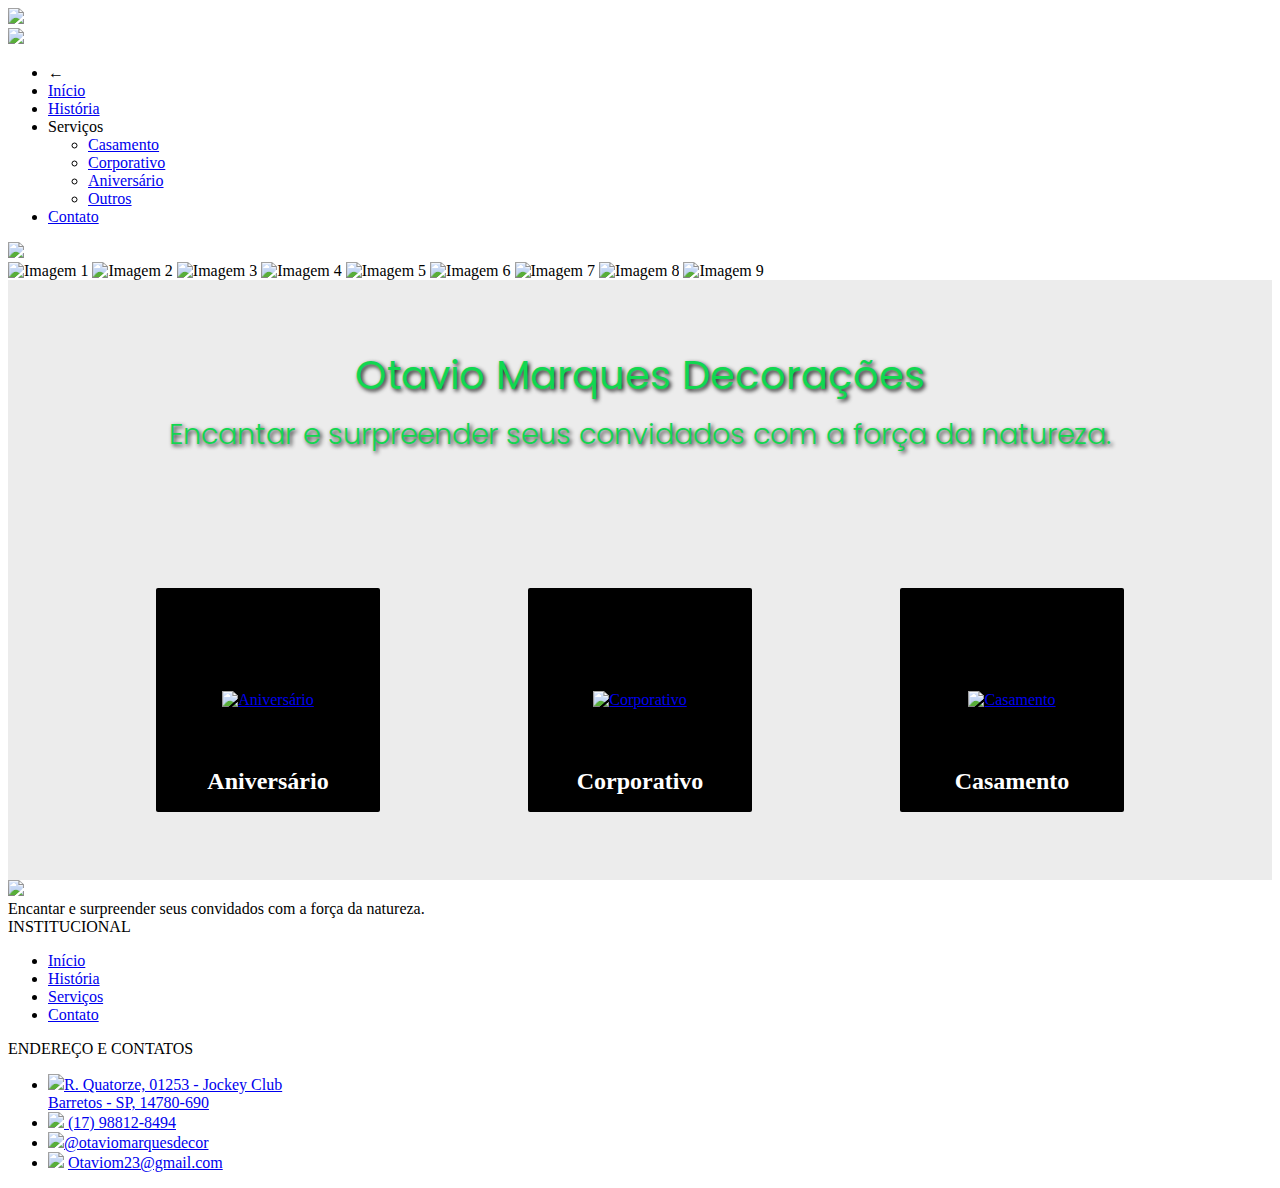
==== index.html @ 78909dac "Mudanca de layout pagina servicos" ====
<!DOCTYPE html>
<html>

<head lang="pt-BR">
    <meta charset="UTF-8">
    <meta name="viewport" content="width=device-width, initial-scale=1.0">
    <link rel="icon" type="image/x-icon" href="imagens/logo/logo.png">

    <title>Página Inicial | Otavio Marques Decorações</title>

    <link rel="Stylesheet" href="styles/upBar.css">
    <link rel="Stylesheet" href="styles/wppStyles.css">
    <link rel="Stylesheet" href="styles/structure.css">
    <link rel="Stylesheet" href="styles/background.css">
    <link rel="Stylesheet" href="styles/downBar.css">
    <link rel="stylesheet" href="styles/index.css">

    <script src="scripts/menuBtn.js"></script>
</head>

<body>
    <div class="upSideBar"> <!-- Aqui fica toda a estrutura da barra superior da página -->
        <div class="logoBar">
            <a href="index.html"><img src="imagens/logo/logo3.png" height="90px"></a>
        </div>
        <div class="btnBarBtn" onclick="tgleMenu()">
            <img src="imagens/btns/menuButton.png" height="50px">
        </div>
        <ul class="btnBar">
            <li class="backBtn" onclick="tgleMenu()">
                ←
            </li>
            <li>
                <a href="index.html">Início</a>
            </li>
            <li>
                <a href="historyPage.html">História</a>
            </li>
            <li class="srvcMenu" onclick="tgleServ()">
                <a>Serviços</a>
                <ul class="srvcOpt">
                    <li><a href="servicesPage.html#casa_mento">Casamento</a></li>
                    <li><a href="servicesPage.html#corpo_rativo">Corporativo</a></li>
                    <li><a href="servicesPage.html#aniver_sario">Aniversário</a></li>
                    <li><a href="servicesPage.html#outros">Outros</a></li>
                </ul>
            </li>
            <li>
                <a href="contactPage.html">Contato</a>
            </li>
        </ul>
    </div>
    <div>
        <a href="https://wa.me//5517988128494?text=Tenho%20interesse%20em%20estar%20fazendo%20um%20orçamento%20com%20você"
            target="_blank"><img src="imagens/btns/wppBtn.png" class="wppBtn"></a>
    </div>

    <div class="background">
        <div class="image-container">
            <img src="imagens/bkgnd/bkg1.jpg" alt="Imagem 1">
            <img src="imagens/bkgnd/bkg2.jpg" alt="Imagem 2">
            <img src="imagens/bkgnd/bkg3.jpg" alt="Imagem 3">
            <img src="imagens/bkgnd/bkg4.jpg" alt="Imagem 4">
            <img src="imagens/bkgnd/bkg5.jpg" alt="Imagem 5">
            <img src="imagens/bkgnd/bkg6.jpg" alt="Imagem 6">
            <img src="imagens/bkgnd/bkg7.jpg" alt="Imagem 7">
            <img src="imagens/bkgnd/bkg1.jpg" alt="Imagem 8">
            <img src="imagens/bkgnd/bkg2.jpg" alt="Imagem 9">
        </div>
    </div>

    <div class="centerPage"> <!-- Aqui fica toda a estrutura de cada página especifica -->
        <div class="indexRoot">
            <div class="indexHeader">
                <div class="indexTitle">
                    <h1 class="titulo">Otavio Marques Decorações</h1>
                    <h2 class="titulo" id="indexSubtitulo">Encantar e surpreender seus convidados com a força da
                        natureza.
                    </h2>
                </div>
            </div>
            <div class="indexImgContainer">
                <div class="indexImg">
                    <a href="servicesPage.html#aniver_sario">
                        <h2 class="indexLink">Aniversário</h2>
                        <img src="./imagens/icons/icon2.png" alt="" class="imgLink">
                        <img src="./imagens/bkgnd/aniversario.jpg" alt="Aniversário" class="imgHref">
                    </a>
                </div>
                <div class="indexImg">
                    <a href="./servicesCasPage.html">
                        <h2 class="indexLink">Corporativo</h2>
                        <img src="./imagens/icons/icon3.png" alt="" class="imgLink">
                        <img src="./imagens/bkgnd/corporativo.jpg" alt="Corporativo" class="imgHref">
                    </a>
                </div>
                <div class="indexImg">
                    <a href="./servicesCasPage.html">
                        <h2 class="indexLink">Casamento</h2>
                        <img src="./imagens/icons/icon1.png" alt="" class="imgLink">
                        <img src="./imagens/bkgnd/casamento.jpg" alt="Casamento" class="imgHref">
                    </a>
                </div>
            </div>
        </div>
    </div>
    <div style="position: relative;">
        <footer id="footerId" class="footerClass"> <!-- Aqui fica toda a estrutura da barra inferior da página -->
            <div class="footerGlobal">
                <div class="footerMission">
                    <img src="imagens/logo/logo.png">
                    <div aling="center" class="footerMission-Text">
                        Encantar e surpreender seus convidados com a força da natureza.
                    </div>
                </div>
                <div class="footerEnterprise">
                    <div class="footerEnterprise-Text"> INSTITUCIONAL</div>
                    <ul>
                        <li>
                            <i></i><a href="index.html">Início</a>
                        </li>
                        <li>
                            <i></i><a href="historyPage.html">História</a>
                        </li>
                        <li>
                            <i></i><a href="servicesPage.html">Serviços</a>
                        </li>
                        <li>
                            <i></i><a href="contactPage.html">Contato</a>
                        </li>
                    </ul>
                </div>
                <div class="footerContact">
                    <div class="footerContact-Text">ENDEREÇO E CONTATOS</div>
                    <ul>
                        <li>
                            <i><img src="imagens/btns/gpsIcon.png"></i><a
                                href="https://maps.app.goo.gl/5FesVPtZj28C82s87" target="_blank">R. Quatorze, 01253 -
                                Jockey Club <br>Barretos - SP, 14780-690</a>
                        </li>
                        <li>
                            <i><img src="imagens/btns/wppIcon.png"></i><a
                                href="https://api.whatsapp.com/send/?phone=5517988128494&text&type=phone_number&app_absent=0"
                                target="_blank"> (17) 98812-8494</a>
                        </li>
                        <li>
                            <i><img src="imagens/btns/instIcon.png"></i><a
                                href="https://www.instagram.com/otaviomarquesdecor/"
                                target="_blank">@otaviomarquesdecor</a>
                        </li>
                        <li>
                            <i><img src="imagens/btns/emailIcon.png"></i> <a href="mailto:otaviom23@gmail.com"
                                target="_blank">Otaviom23@gmail.com</a>
                        </li>
                    </ul>
                </div>
                <div>

                </div>
            </div>
        </footer>
    </div>
</body>

</html>
---- styles/index.css ----
@import url('https://fonts.googleapis.com/css2?family=Poppins:ital,wght@0,100;0,200;0,300;0,400;0,500;0,600;0,700;0,800;0,900;1,100;1,200;1,300;1,400;1,500;1,600;1,700;1,800;1,900&family=Raleway:ital,wght@0,100..900;1,100..900&display=swap');

.indexRoot {
    display: flex;
    flex-direction: column;
    width: 100%;
    height: 100%;
    background-color: #ececec;
}

.indexHeader {
    display: flex;
    justify-content: center;
    width: 100%;
    height: 15em;
    overflow: hidden;
}

.indexTitle {
    position: relative;
    display: flex;
    flex-direction: column;
    justify-content: center;
    align-items: center;
    width: inherit;
    height: inherit;
    row-gap: 0.5em;
    transform: scaleX(1);
    z-index: 2;
}

.indexTitle::before {
    content: '';
    position: absolute;
    width: inherit;
    height: inherit;
    background-image: url(../imagens/bkgnd/bkg8.jpg);
    background-repeat: no-repeat;
    background-position: center;
    background-size: cover;
    filter: blur(3px);
    filter: brightness(70%);
    transform: scale(1.05);
    z-index: -1;
}

.titulo {
    all: unset;
    display: flex;
    justify-content: center;
    align-items: center;
    font-family: "Poppins", sans-serif;
    font-weight: 400;
    font-size: 2.5em;
    color: #11d750;
    text-align: center;
    text-shadow: 2px 2px 4px rgba(0, 0, 0, 0.911);
    background-color: rgba(255, 255, 255, 0.403);
    background-color: transparent;
}

#indexSubtitulo {
    font-size: 1.8em;
    font-weight: 300;
}

.indexImgContainer {
    display: flex;
    justify-content: space-evenly;
    align-items: center;
    height: 40vh;
    background-color: #ececec;
}

#imgTitle {
    width: 100%;
    height: 40vh;
}

.indexImg {
    display: flex;
    justify-content: center;
    align-items: center;
    width: 14em;
    height: 14em;
    max-width: 14em;
    background-color: #000000;
    border-radius: 2px;
    overflow: hidden;
    transform: scale(1);
}

.imgHref {
    max-height: 14em;
}

.indexLink {
    position: absolute;
    z-index: 2;
    top: 50%;
    left: 50%;
    width: 70%;
    font-size: 1.5rem;
    font-weight: bold;
    color: #fff;
    text-align: center;
    text-shadow: 2px 2px 4px rgba(0, 0, 0, 0.7);
    background-color: rgba(0, 0, 0, 0.7);
    /*transform: translate(-50%, 4em);*/
    transform: translate(-50%, 2em);
}

.imgLink {
    position: absolute;
    z-index: 2;
    top: 50%;
    left: 50%;
    transform: translate(-50%, -13em);
    max-height: 4.5em;
    width: 4.5em;
    max-width: 4.5em;
}

/*animaçoes das imagens link*/

.indexImg:hover {
    transform: scale(1.05);
    transition: 0.3s;
}

/*.indexImg:hover .indexLink {
    transform: translate(-50%, 2em);
    transition: 0.5s;
}*/

.indexImg:hover .imgLink {
    transform: translate(-50%, -6em);
    transition: 0.5s;
}

.indexImg:hover .imgHref {
    filter: brightness(80%);
}

@media screen and (max-width: 850px) {
    .indexImgContainer {
        height: fit-content;
        row-gap: 0.5em;
        padding: 2em;
        flex-wrap: wrap;
    }

    .imgLink {
        transform: translate(-50%, -6em);
    }

    .indexLink {
        transform: translate(-50%, 2em);
    }
}
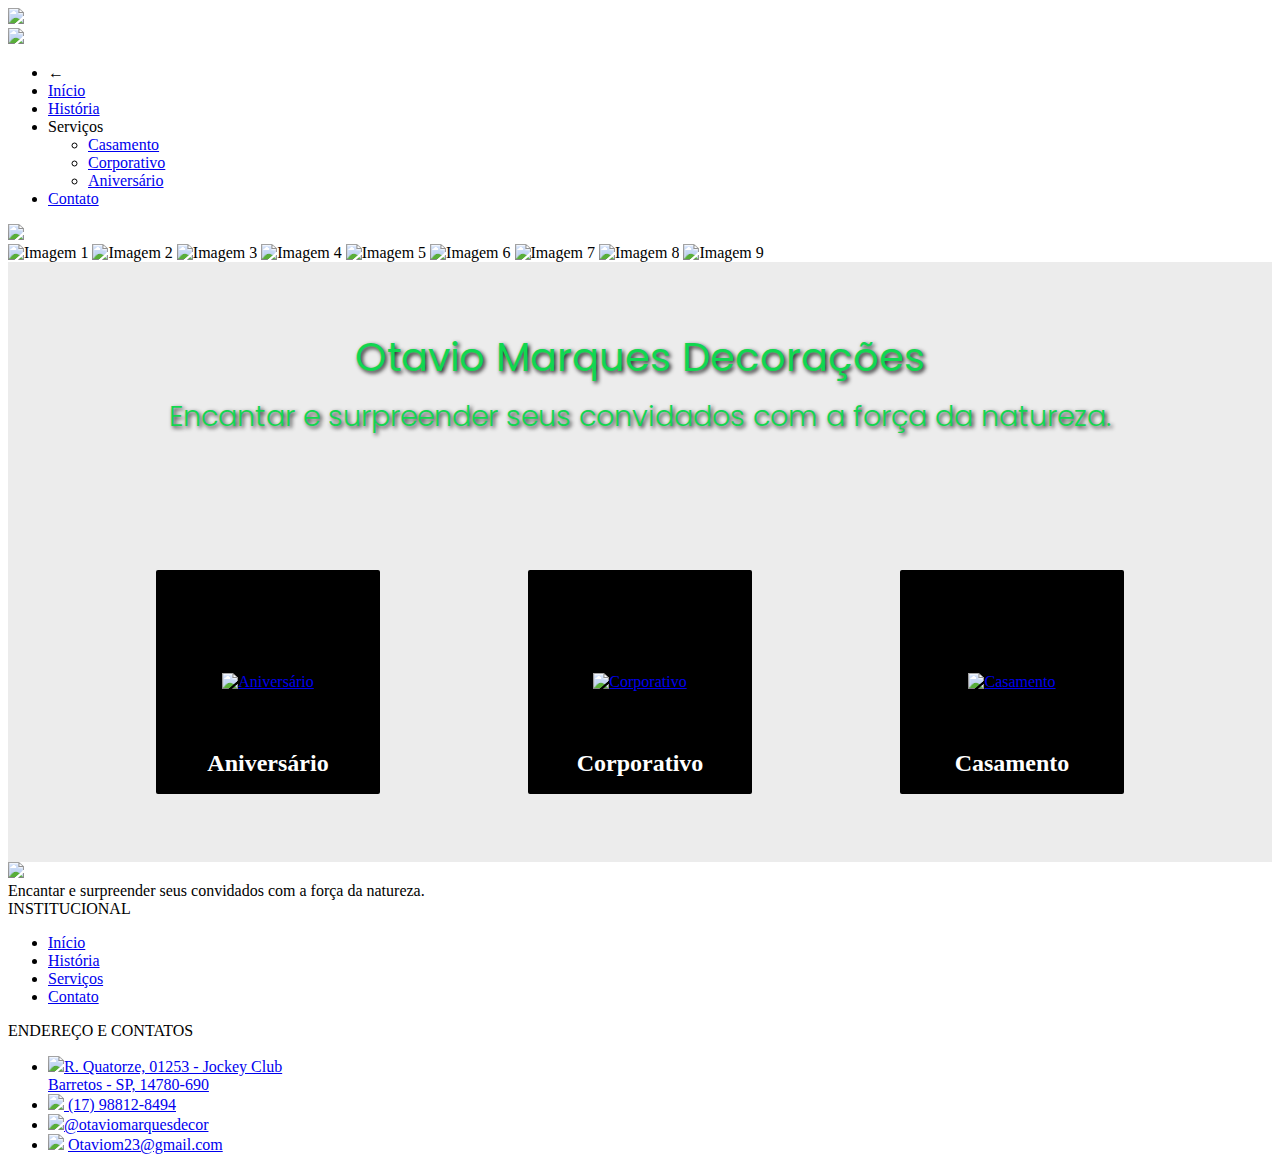
==== commit 94d1a8a0: "Adicao paginas servicos, incompleto" ====
--- a/index.html
+++ b/index.html
@@ -39,10 +39,9 @@
             <li class="srvcMenu" onclick="tgleServ()">
                 <a>Serviços</a>
                 <ul class="srvcOpt">
-                    <li><a href="servicesPage.html#casa_mento">Casamento</a></li>
-                    <li><a href="servicesPage.html#corpo_rativo">Corporativo</a></li>
-                    <li><a href="servicesPage.html#aniver_sario">Aniversário</a></li>
-                    <li><a href="servicesPage.html#outros">Outros</a></li>
+                    <li><a href="./servicesCasPage.html">Casamento</a></li>
+                    <li><a href="./servicesCorPage.html">Corporativo</a></li>
+                    <li><a href="./servicesAniPage.html">Aniversário</a></li>
                 </ul>
             </li>
             <li>
@@ -81,14 +80,14 @@
             </div>
             <div class="indexImgContainer">
                 <div class="indexImg">
-                    <a href="servicesPage.html#aniver_sario">
+                    <a href="servicesAniPage.html">
                         <h2 class="indexLink">Aniversário</h2>
                         <img src="./imagens/icons/icon2.png" alt="" class="imgLink">
                         <img src="./imagens/bkgnd/aniversario.jpg" alt="Aniversário" class="imgHref">
                     </a>
                 </div>
                 <div class="indexImg">
-                    <a href="./servicesCasPage.html">
+                    <a href="./servicesCorPage.html">
                         <h2 class="indexLink">Corporativo</h2>
                         <img src="./imagens/icons/icon3.png" alt="" class="imgLink">
                         <img src="./imagens/bkgnd/corporativo.jpg" alt="Corporativo" class="imgHref">
